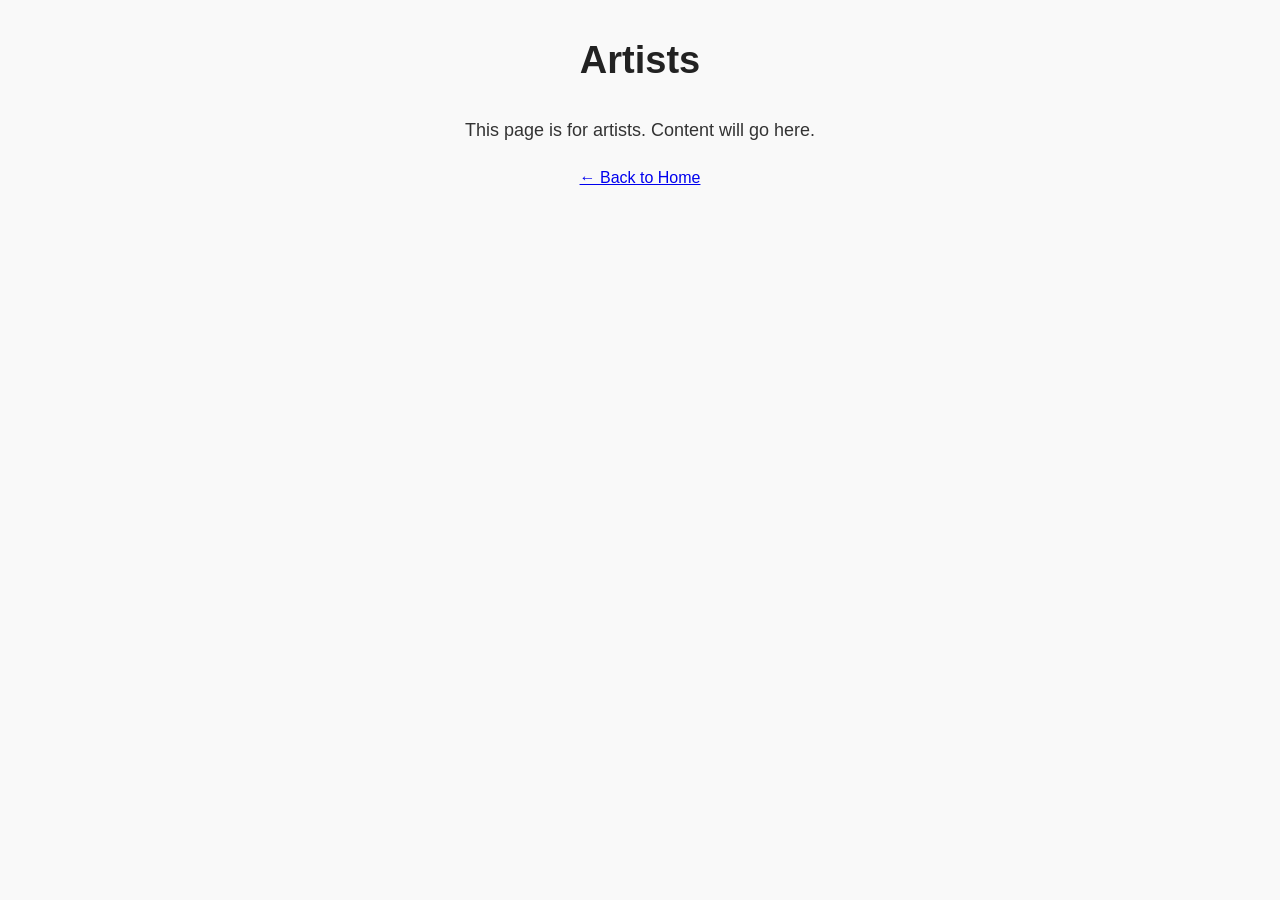
==== artists.html @ a3db4158 "Add files via upload" ====
<!DOCTYPE html>
<html lang="en">
<head>
  <meta charset="UTF-8">
  <title>Artists</title>
  <link rel="stylesheet" href="style.css">
</head>
<body>

<h1>Artists</h1>

<p>This page is for artists. Content will go here.</p>

<a href="index.html">← Back to Home</a>

</body>
</html>
---- style.css ----
/* ---------- General Page Styles ---------- */
body {
    background-color: #f0f4f8;   /* light background for readability */
    font-family: Arial, sans-serif;
    text-align: center;           /* centers everything horizontally */
    margin: 0;                    /* removes default browser margin */
    padding: 20px;                /* adds space around content */
}

/* ---------- Headings ---------- */
h1 {
    font-size: 38px;              /* slightly larger */
    font-weight: bold;
    margin-bottom: 25px;
    color: #1f4fd8;
}

h2 {
    font-size: 28px;
    font-weight: bold;
    margin-bottom: 15px;
    color: #1f4fd8;
}
/* ---------- Paragraphs ---------- */
p {
    font-size: 18px;
    color: #333333;
    margin-bottom: 20px;
}

/* ---------- Buttons ---------- */
button {
    display: block;
    background-color: #1f4fd8;
    color: white;
    font-size: 16px;
    padding: 30px;
    margin: 40px auto;
    border: none;
    border-radius: 6px;
    cursor: pointer;
}

/* Hover effect for blue button */
button:hover {
    background-color: #163aa9;       /* darkens blue */
    transform: scale(1.05);           /* subtle pop */
    transition: all 0.3s ease;        /* smooth transition */
}

/* Special button styling (orange) */
.special {
    background-color: #ff5733;  /* orange */
    color: white;
    font-weight: bold;
    font-size: 18px;
    padding: 15px;
    border-radius: 6px;
    text-align: center;
}

button.special {
    padding: 60px;          /* large button size */
    margin-top: 150px;      /* spacing between buttons */
    font-size: 20px;
}

/* Hover effect for orange button */
button.special:hover {
    background-color: #ff8866;    /* lighter orange */
    transform: scale(1.05);
    transition: all 0.3s ease;
}

/* ---------- Header ---------- */
header {
    background-color: #a8c4ff;   /* slightly darker blue */
    padding: 30px;
    border-radius: 8px;
    box-shadow: 0 4px 6px rgba(0,0,0,0.1);
}

/* ---------- Main Section ---------- */
main {
    background-color: #f8f9fb;   /* very light gray */
    padding: 40px;
    margin-top: 50px;
    margin-bottom: 40px;
    border-radius: 8px;
    box-shadow: 0 2px 4px rgba(0,0,0,0.05);
}

/* ---------- About Section ---------- */
.about {
    text-align: center;
    margin-top: 60px;
    margin-bottom: 40px;
    padding: 20px;
}

/* ---------- Footer ---------- */
footer {
    background-color: #f0f4f8;
    padding: 20px;
    margin-top: 50px;
    border-radius: 6px;
    font-size: 14px;
    color: #666666;
    text-align: center;
    box-shadow: 0 1px 3px rgba(0,0,0,0.05);
}
nav {
    margin: 20px 0;
    font-size: 18px;
}

nav a {
    color: #1f4fd8;
    text-decoration: none;
    margin: 0 10px;
}

nav a:hover {
    text-decoration: underline;
}
.home-image {
    display: block;
    margin: 20px auto;  /* centers the image */
    max-width: 80%;     /* keeps it from being too large */
    border-radius: 8px; /* optional: rounded corners */
    box-shadow: 0 4px 6px rgba(0,0,0,0.1); /* subtle shadow */
}
.learning-list {
    list-style-type: disc;
    max-width: 500px;
    margin: 20px auto;
    text-align: left;
    font-size: 18px;
}


.contact-form {
    max-width: 500px;
    margin: 30px auto;
    text-align: left;
}

.contact-form label {
    font-weight: bold;
}

.contact-form input,
.contact-form textarea {
    width: 100%;
    padding: 10px;
    margin-top: 5px;
    border: 1px solid #cccccc;
    border-radius: 4px;
    font-size: 16px;
}

.contact-form button {
    margin-top: 15px;
    padding: 12px 20px;
    background-color: #1f4fd8;
    color: white;
    border: none;
    border-radius: 6px;
    font-size: 16px;
    cursor: pointer;
}

.contact-form button:hover {
    background-color: #163aa9;
}
.learning-list li {
    transition: background-color 0.3s ease, color 0.3s ease;
    padding: 5px;
    border-radius: 4px;
}

.learning-list li:hover {
    background-color: #dbe7f7;  /* light blue highlight */
    color: #1f4fd8;             /* text color matches site blue */
    cursor: default;
}
.camel-image {
    max-width: 80%;                                 
    display: block;                                 
    margin: 20px auto;                              
    border-radius: 12px;                            
    box-shadow: 0 4px 10px rgba(0,0,0,0.2);        
    border: 5px solid #ffcc66;                      
    padding: 5px;                                   
    filter: brightness(1.1) contrast(1.2) sepia(0.2);  
    transition: transform 0.3s ease, filter 0.3s ease;  
}
.camel-image:hover {
    transform: scale(1.05) rotate(2deg);           
    filter: brightness(1.2) contrast(1.3) sepia(0.25);  
}
/* --- Smooth Scroll and Button Hover Pop --- */
html {
    scroll-behavior: smooth;
}
button:hover {
    background-color: #163aa9;        
    transform: scale(1.05);            
    transition: transform 0.2s ease, background-color 0.2s ease; 
}
/* --- Footer Polish --- */
footer {
    background-color: #f0f4f8;        
    padding: 25px 20px;               
    text-align: center;
    font-size: 14px;
    color: #444444;                   
    border-top: 2px solid #a8c4ff;    
}
footer a {
    color: #1f4fd8;                   
    text-decoration: none;
}
footer a:hover {
    text-decoration: underline;        
}
/* --- About Page List Hover (Optional) --- */
.learning-list li {
    transition: background-color 0.3s ease, color 0.3s ease;
    padding: 5px;
    border-radius: 4px;
}
.learning-list li:hover {
    background-color: #dbe7f7;  
    color: #1f4fd8;             
    cursor: default;
}

/* Styling for text under Camel image */
.image-text {
    text-align: center;      /* centers the text under the image */
    font-size: 18px;         /* makes it readable */
    color: #222;             /* dark color so it stands out */
    font-style: italic;      /* optional: makes it look professional */
    margin-top: 10px;        /* space between image and text */
    margin-bottom: 20px;     /* space after the text */
}
.image-container {
    text-align: center;    /* centers everything inside */
    margin-top: 20px;      /* space above the container */
}

.image-text {
    font-size: 18px;
    color: #222;
    font-style: italic;
    margin-top: 10px;      /* space between image and text */
}
.image-text-top {
    font-size: 18px;
    color: #222;
    text-align: center;
    margin-bottom: 10px;
}
.home-options {
    display: flex;
    justify-content: center;
    gap: 20px;
    margin: 20px 0;
}

.option-box {
    border: 2px solid gold;
    padding: 20px;
    width: 200px;
    text-align: center;
    border-radius: 10px;
    background-color: #f0f8ff; /* soft blue background */
    cursor: pointer;
    transition: transform 0.3s, box-shadow 0.3s;
}

.option-box:hover {
    transform: translateY(-5px);
    box-shadow: 0 5px 15px rgba(0,0,0,0.2);
}
/* Booking page styles */
body {
    font-family: Arial, sans-serif;
    background-color: #fdfdfd;
    padding: 20px;
}

h1, h2, h3 {
    color: #333;
}

input[type="checkbox"] {
    margin-right: 10px;
    transform: scale(1.2);
}

input[type="range"] {
    width: 100%;
    margin: 10px 0 20px 0;
}

button {
    padding: 10px 20px;
    background-color: #0077cc;
    color: white;
    border: none;
    border-radius: 5px;
    cursor: pointer;
    transition: background-color 0.3s;
}

button:hover {
    background-color: #005fa3;
}
.option-box {
    text-decoration: none;  /* remove underline from links */
    color: inherit;          /* keep text color same as before */
    display: flex;
    flex-direction: column;
    justify-content: center;
    align-items: center;
}
.main-nav {
  background: #f0f4f8;
  padding: 15px;
  text-align: center;
}

.main-nav a {
  margin: 0 15px;
  text-decoration: none;
  color: #333;
  font-weight: bold;
}

.main-nav a:hover {
  color: #0077cc;
}

.card-container {
  display: flex;
  gap: 30px;
  padding: 40px;
  justify-content: center;
  max-width: 900px;
  margin: 40px auto;
}
.card {
  background: #ffffff;
  border: 1px solid #ddd;
  border-radius: 8px;
  padding: 25px;
  width: 300px;
  text-align: center;
}

.card h2 {
  margin-top: 0;
}

.card a {
  display: inline-block;
  margin-top: 15px;
  color: #0077cc;
  text-decoration: none;
  font-weight: bold;
}

.card a:hover {
  text-decoration: underline;
}
.card-container {
  display: flex !important;
  flex-direction: row !important;
  justify-content: center !important;
  align-items: stretch !important;
  gap: 30px !important;
}
/* --- Global font and body style --- */
body {
  font-family: 'Segoe UI', Tahoma, Geneva, Verdana, sans-serif;
  line-height: 1.6;
  color: #333;
  margin: 0;
  padding: 0;
  background: #f9f9f9;
}

/* --- Headings --- */
h1, h2 {
  color: #222;
}

h1 {
  text-align: center;
  margin-top: 30px;
}

h2 {
  font-size: 1.5em;
  margin-bottom: 15px;
}

/* --- Navigation polish --- */
.main-nav {
  background: #e0f0ff;
  padding: 15px;
  text-align: center;
  box-shadow: 0 2px 5px rgba(0,0,0,0.1);
}

.main-nav a {
  margin: 0 20px;
  text-decoration: none;
  color: #0055aa;
  font-weight: bold;
  font-size: 1.1em;
}

.main-nav a:hover {
  color: #ff6600;
  text-decoration: underline;
}

/* --- Card polish --- */
.card-container {
  display: flex;
  justify-content: center;
  gap: 30px;
  max-width: 900px;
  margin: 40px auto;
  flex-wrap: wrap;
}

.card {
  background: #ffffff;
  border: 1px solid #ddd;
  border-radius: 12px;
  padding: 30px;
  width: 300px;
  text-align: center;
  box-shadow: 0 4px 10px rgba(0,0,0,0.05);
  transition: transform 0.3s, box-shadow 0.3s;
}

.card:hover {
  transform: translateY(-5px);
  box-shadow: 0 8px 20px rgba(0,0,0,0.1);
}

.card a {
  display: inline-block;
  margin-top: 15px;
  color: #0055aa;
  text-decoration: none;
  font-weight: bold;
}

.card a:hover {
  text-decoration: underline;
  color: #ff6600;
}
/* Contact Form Styling */
form {
  background: #f9f9f9;
  padding: 25px;
  border-radius: 8px;
  box-shadow: 0 4px 10px rgba(0,0,0,0.1);
}

input, textarea {
  font-size: 16px;
  border: 1px solid #ccc;
  border-radius: 4px;
}

button {
  background: #222;
  color: white;
  border: none;
  border-radius: 4px;
  cursor: pointer;
}

button:hover {
  background: #444;
}

#form-message {
  color: green;
}
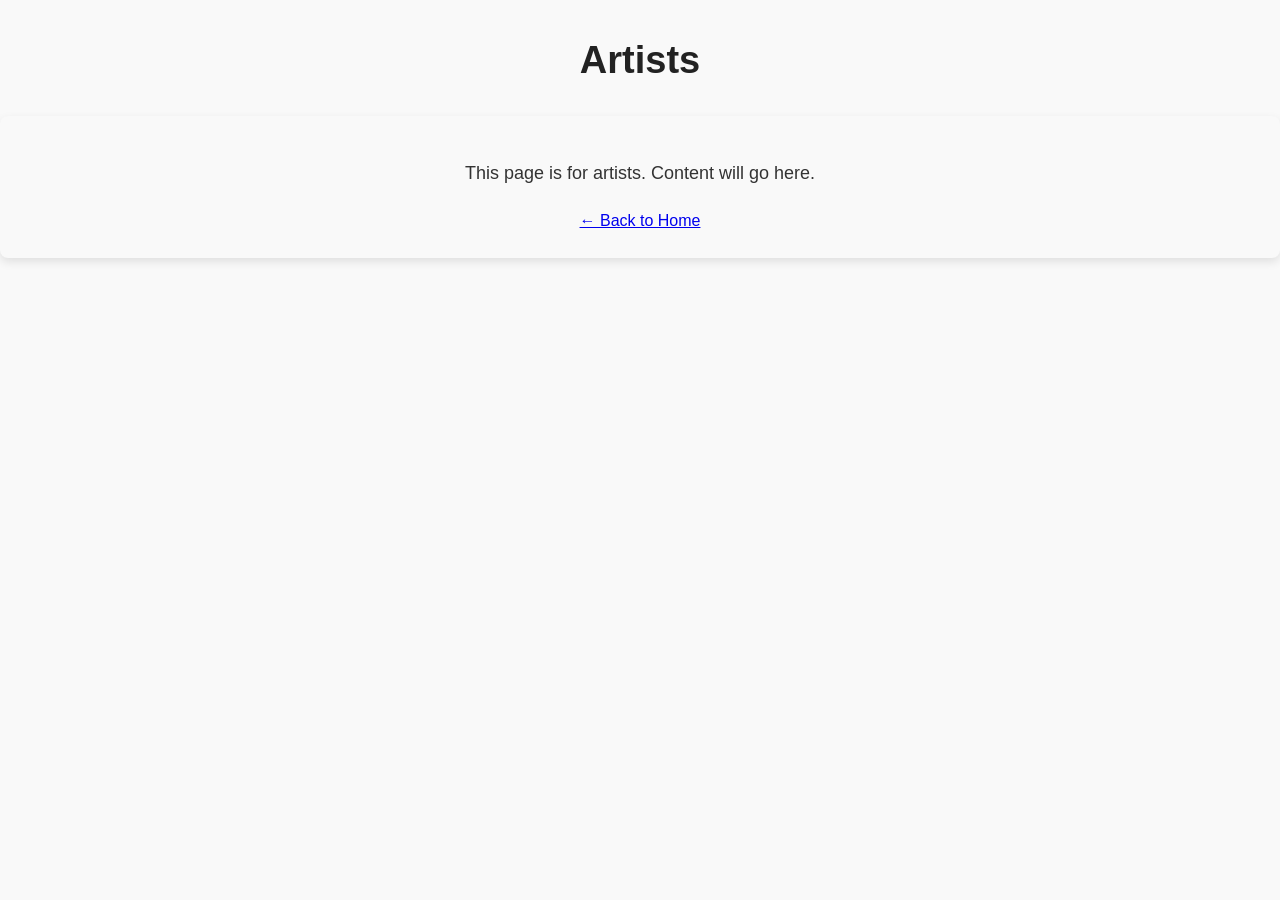
==== commit a897ec8d: "Update artists.html" ====
--- a/artists.html
+++ b/artists.html
@@ -6,12 +6,13 @@
   <link rel="stylesheet" href="style.css">
 </head>
 <body>
-
 <h1>Artists</h1>
-
+<form name="artist-application" method="POST" data-netlify="true">
+<input type="hidden" name="form-name" value="artist-application">
 <p>This page is for artists. Content will go here.</p>
 
 <a href="index.html">← Back to Home</a>
 
 </body>
-</html>+
+</html>
